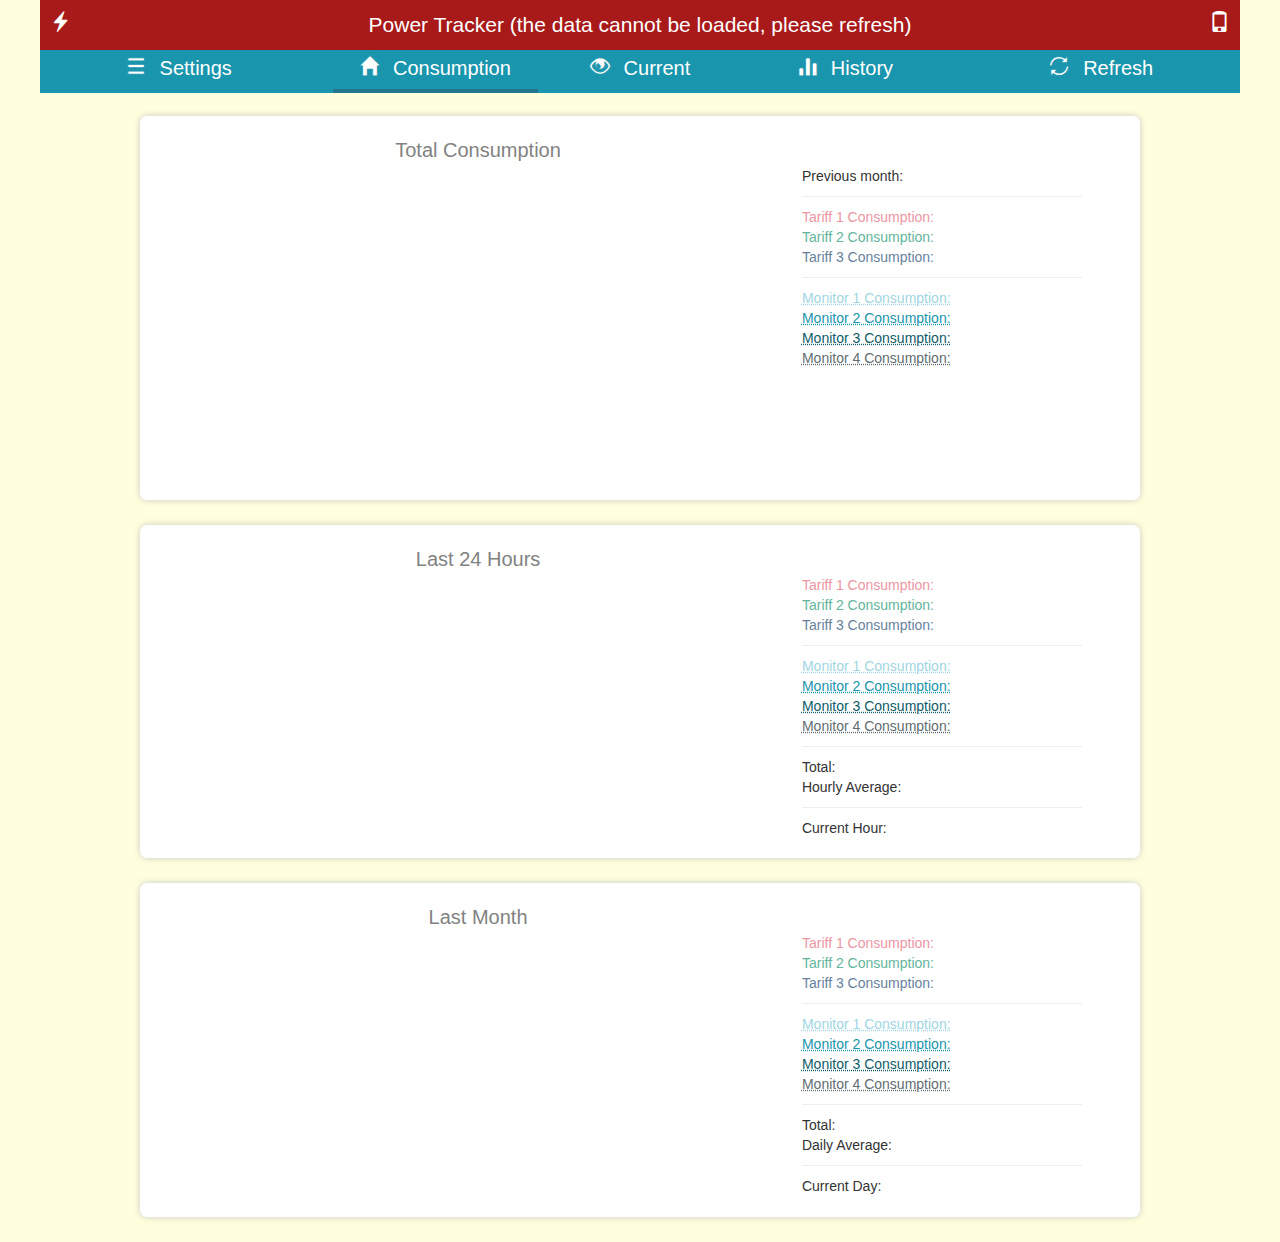
==== data/d/consumption.html @ eb1b587f "Add UI - desktop version." ====
<!DOCTYPE html>
<html xmlns="http://www.w3.org/1999/xhtml">

<head>
	<meta http-equiv="Content-Type" content="text/html; charset=utf-8" />
	<meta name="viewport" content="width=device-width, initial-scale=1.0, user-scalable=no">
	<link rel="icon" href="../favicon.ico" type="image/x-icon">

	<title>Power Tracker</title>

	<!-- JQuery -->
	<script src="../res/jquery-3.3.1.min.js"></script>

	<!-- Bootstrap -->
	<link rel="stylesheet" href="../res/bootstrap.min.css">
	<script src="../res/bootstrap.min.js"></script>

	<!-- CSS -->
	<link rel="stylesheet" type="text/css" href="../res/style.css" />

	<!-- Javascript -->
	<script src="../res/curve.min.js"></script>
	<script src="../res/charts.js"></script>

	<script src="../data.js"></script>
	<script src="../res/javascript.js"></script>
</head>

<body>
	<header>
		<div class="glyphicon glyphicon-flash pull-left"></div>
		Power Tracker
		<a href="../m/consumption.html">
			<div class="glyphicon glyphicon-phone pull-right"></div>
		</a>
	</header>

	<div class="pages">
		<section class="section-total">
			<div class="graphics">
				<p class="section-title">Total Consumption</p>
				<canvas width="300px" height="300px" id="chart-total-consumption"></canvas>
				<script type="text/javascript">drawTotalConsumption("chart-total-consumption");</script>
			</div>
			<div class="graphics-info">
				<span class="chart-numbers">
					<p class="cr-total-price"></p>
					<p class="cr-total-value"></p>
					<p class="cr-total-prevMonth-price">Previous month: </p>
					<p class="cr-total-prevMonth-value" title="total, divided by tariffs"></p>
					<hr>
					<p class="cr-total tariff-1">Tariff 1 Consumption: </p>
					<p class="cr-total tariff-2">Tariff 2 Consumption: </p>
					<p class="cr-total tariff-3">Tariff 3 Consumption: </p>
					<hr>
					<p class="cr-total monitor-1">Monitor 1 Consumption: </p>
					<p class="cr-total monitor-2">Monitor 2 Consumption: </p>
					<p class="cr-total monitor-3">Monitor 3 Consumption: </p>
					<p class="cr-total monitor-4">Monitor 4 Consumption: </p>
				</span>
			</div>
		</section>

		<section class="section-last-24-hours">
			<div class="graphics">
				<p class="section-title">Last 24 Hours</p>
				<canvas width="500px" height="250px" id="chart-last-24-hours"></canvas>
				<script type="text/javascript">drawLast24Hours("chart-last-24-hours");</script>
			</div>
			<div class="graphics-info">
				<span class="chart-numbers">
					<p class="cr-last-24-hours tariff-1">Tariff 1 Consumption: </p>
					<p class="cr-last-24-hours tariff-2">Tariff 2 Consumption: </p>
					<p class="cr-last-24-hours tariff-3">Tariff 3 Consumption: </p>
					<hr>
					<p class="cr-last-24-hours monitor-1">Monitor 1 Consumption: </p>
					<p class="cr-last-24-hours monitor-2">Monitor 2 Consumption: </p>
					<p class="cr-last-24-hours monitor-3">Monitor 3 Consumption: </p>
					<p class="cr-last-24-hours monitor-4">Monitor 4 Consumption: </p>
					<hr>
					<p class="cr-last-24-hours-total">Total: </p>
					<p class="cr-last-24-hours-average" title="value (divided by monitors)">Hourly Average: </p>
					<hr>
					<p class="cr-last-24-hours-current" title="value (divided by monitors)">Current Hour: </p>
				</span>
			</div>
		</section>

		<section class="section-last-month">
			<div class="graphics">
				<p class="section-title">Last Month</p>
				<canvas width="500px" height="250px" id="chart-last-month"></canvas>
				<script type="text/javascript">drawLastMonth("chart-last-month");</script>
			</div>
			<div class="graphics-info">
				<span class="chart-numbers">
					<p class="cr-last-month tariff-1">Tariff 1 Consumption: </p>
					<p class="cr-last-month tariff-2">Tariff 2 Consumption: </p>
					<p class="cr-last-month tariff-3">Tariff 3 Consumption: </p>
					<hr>
					<p class="cr-last-month monitor-1">Monitor 1 Consumption: </p>
					<p class="cr-last-month monitor-2">Monitor 2 Consumption: </p>
					<p class="cr-last-month monitor-3">Monitor 3 Consumption: </p>
					<p class="cr-last-month monitor-4">Monitor 4 Consumption: </p>
					<hr>
					<p class="cr-last-month-total">Total: </p>
					<p class="cr-last-month-average" title="value (divided by tariffs)">Daily Average: </p>
					<hr>
					<p class="cr-last-month-current" title="value (divided by tariffs)">Current Day: </p>
				</span>
			</div>
		</section>
	</div>

	<footer>
		<ul class="row">
			<li class="col-xs-3">
				<div class="glyphicon glyphicon-menu-hamburger"></div>
				<p>Settings</p>
			</li>
			<li class="col-xs-2" id="active">
				<a href="consumption.html">
					<div class="glyphicon glyphicon-home"></div>
					<p>Consumption</p>
				</a>
			</li>
			<li class="col-xs-2">
				<a href="current.html">
					<div class="glyphicon glyphicon-eye-open"></div>
					<p>Current</p>
				</a>
			</li>
			<li class="col-xs-2">
				<a href="history.html">
					<div class="glyphicon glyphicon-stats"></div>
					<p>History</p>
				</a>
			</li>
			<li class="col-xs-3">
				<a onclick="document.location.reload(true)" style="cursor: pointer">
					<div class="glyphicon glyphicon-refresh"></div>
					<p>Refresh</p>
				</a>
			</li>
		</ul>
	</footer>

</body>

</html>
---- data/res/style.css ----
@CHARSET "ISO-8859-1";
/* Reset CSS
 * --------------------------------------- */
body,div,dl,dt,dd,ul,ol,li,h1,h2,h3,h4,h5,h6,pre,
form,fieldset,input,textarea,p,blockquote,th,td {
    padding: 0;
    margin: 0;
}
a, a:hover, a:visited {
	text-decoration:none;
	color: white;
}
table {
    border-spacing: 0;
}
fieldset,img {
    border: 0;
}
address,caption,cite,code,dfn,em,strong,th,var {
    font-weight: normal;
    font-style: normal;
}
strong {
	font-weight: bold;
}
ol,ul {
    list-style: none;
    margin:0;
    padding:0;
}
caption,th {
    text-align: left;

}
h1,h2,h3,h4,h5,h6 {
    font-weight: normal;
    font-size: 100%;
    margin:0;
    padding:0;
    color:#f2f2f2;
}
q:before,q:after {
    content:'';
}
abbr,acronym {
	border: 0;
}

/* Custom CSS
 * --------------------------------------- */
body {
	font-family: 'Lato', Calibri, Arial, sans-serif;
	background-color: #ffffff;
	height: 100%;
    margin: 0;
    background-repeat: no-repeat;
    background-attachment: fixed;
	overflow-x: hidden;
	text-align: center;
	background-color: #ffffdd;
}

hr {
	margin-top: 10px;
	margin-bottom: 10px;
}

header {
	color: #ffffff;
	background-color: #1995ad;
	background: linear-gradient(141deg, #1995ad 0%, #6e5bfd 41%, #a1d6es 65%);
	padding: 10px;
	font-size: 21px;
	position: fixed;
	top: 0px;
	left: 0px;
	right: 0px;
	z-index: 3;
	max-width: 1200px;
	margin: 0 auto;
}

footer {
	height: 43px;
	max-width: 1200px;
	position: fixed;
	top: 50px;
	bottom: 0px;
	left: 0px;
	right: 0px;
	margin: 0 auto;
	z-index: 3;
	text-align: center;
	background-color: #1995ad;
	color: #ffffff;
}

object {
	width: 100%;
}


footer .glyphicon {
	-webkit-text-stroke: 1px #1995ad;
	font-size: 20px;
	padding: 5px 0px;
	color: #ffffff;
}

footer li p {
	font-size: 20px;
	display: inline-block;
	padding-left: 10px;
	
}

section {
	background-color: #ffffff;
	max-width: 1000px;
	width: 85%;
	border-radius: 7px;
	box-shadow: 0 0 7px rgb(200,200,200);
	margin: 25px auto;
}

.pages {
	margin-top: 116px;
}

footer .col-xs-2 a, footer .col-xs-3 a {
	display: inline-block;
	width: 100%;
}

.section-title {
	padding: 0px 0px 10px 0px;
	font-size: 20px;
	color: #828282;
}

.graphics {
	padding: 20px;
	width: 60%;
	display: inline-block;
}
.graphics-info {
	padding: 50px 20px 20px 20px;
	display: inline-block;
	vertical-align: top;
	width: 32%;
}

#scroller-left {
	cursor: pointer;
	color: #1995ad;
	-webkit-text-stroke: 1px #ffffff;
	font-size: 25px;
	position: fixed;
	top: 40%;
	left: 15px;
}
#scroller-right {
	cursor: pointer;
	color: #1995ad;
	-webkit-text-stroke: 1px #ffffff;
	font-size: 25px;
	position: fixed;
	top: 40%;
	right: 15px;
}

/* .section2, .section3{ */
	/* display: none; */
/* } */

/* Charts */

#circles-total {
	position: absolute;
	top: 50px;
    left: 50px;
	text-align: center;
	line-height: 12px;
	font-size: 12px;
}

#active {
	border-bottom: 4px solid #25768c;
}

#active p {
	margin-bottom: 6px;
}

.cr-total-price {
	font-size: 40px;
	font-weight: bold;
}

.tariff-1 {
	color: #ec96a4;
}
.tariff-2 {
	color: #63b59c;
}
.tariff-3 {
	color: #68829e;
}

.monitor-1 {
	color: #a1d6e2;
	text-decoration:underline dotted;
}
.monitor-2 {
	color: #1995ad;
	text-decoration:underline dotted;
}
.monitor-3 {
	color: #0f5b68;
	text-decoration:underline dotted;
}
.monitor-4 {
	color: #626d71;
	text-decoration:underline dotted;
}

.ch-year-tariff-1 {
	color: #e5c912;
}
.ch-year-tariff-2 {
	color: #afdd3b;
}
.ch-year-tariff-3 {
	color: #68829e;
}

.monitor-1.section {
	color: #626d71;
}

.monitor-2.section {
	color: #cdcdc0;
}

.monitor-3.section {
	color: #ddbc95;
}

.monitor-4.section {
	color: #b38867;
}
/* *** */

.chart-numbers{
	text-align: left;
}

.circles-numbers{
	display: table-cell;
	vertical-align: middle;
	text-align: left
}

.ch-day{
	color: #ec96a4;
}
.ch-night{
	color: #9A9eab;
}
.ch-month-day{
	color: #e37f82;
}
.ch-month-night{
	color: #5282fc;
}



/* Swiper */
.swiper-container {
      width: 100%;
      height: 100%;
      margin-left: auto;
      margin-right: auto;
    }
.swiper-slide {
  text-align: center;
  background: #fff;
  /* Center slide text vertically */
  display: -webkit-box;
  display: -ms-flexbox;
  display: -webkit-flex;
  display: flex;
  -webkit-box-pack: center;
  -ms-flex-pack: center;
  -webkit-justify-content: center;
  justify-content: center;
  -webkit-box-align: center;
  -ms-flex-align: center;
  -webkit-align-items: center;
  align-items: center;
}
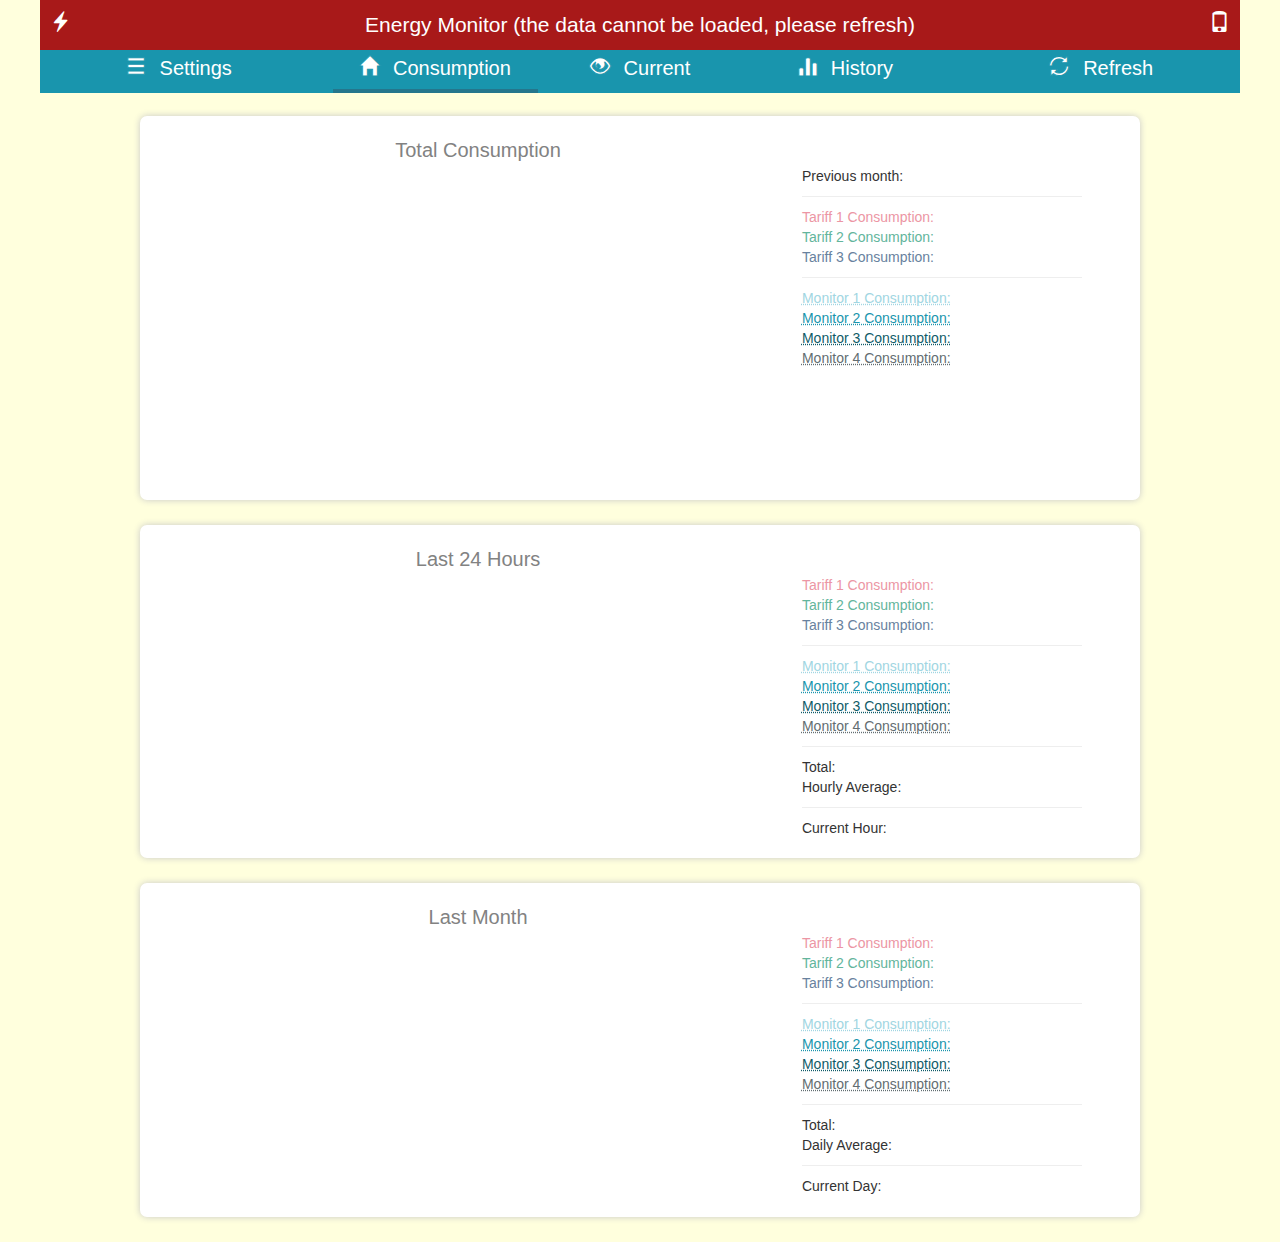
==== commit c0a123ed: "Rename "Power Tracker" to "Energy Monitor"" ====
--- a/data/d/consumption.html
+++ b/data/d/consumption.html
@@ -6,7 +6,7 @@
 	<meta name="viewport" content="width=device-width, initial-scale=1.0, user-scalable=no">
 	<link rel="icon" href="../favicon.ico" type="image/x-icon">
 
-	<title>Power Tracker</title>
+	<title>Energy Monitor</title>
 
 	<!-- JQuery -->
 	<script src="../res/jquery-3.3.1.min.js"></script>
@@ -16,20 +16,19 @@
 	<script src="../res/bootstrap.min.js"></script>
 
 	<!-- CSS -->
-	<link rel="stylesheet" type="text/css" href="../res/style.css" />
+	<link rel="stylesheet" type="text/css" href="style.css" />
 
 	<!-- Javascript -->
 	<script src="../res/curve.min.js"></script>
 	<script src="../res/charts.js"></script>
 
-	<script src="../data.js"></script>
 	<script src="../res/javascript.js"></script>
 </head>
 
 <body>
 	<header>
 		<div class="glyphicon glyphicon-flash pull-left"></div>
-		Power Tracker
+		Energy Monitor
 		<a href="../m/consumption.html">
 			<div class="glyphicon glyphicon-phone pull-right"></div>
 		</a>
--- a/data/d/style.css
+++ b/data/d/style.css
@@ -0,0 +1,235 @@
+@CHARSET "ISO-8859-1";
+/* Reset CSS
+ * --------------------------------------- */
+body,div,dl,dt,dd,ul,ol,li,h1,h2,h3,h4,h5,h6,pre,
+form,fieldset,input,textarea,p,blockquote,th,td {
+    padding: 0;
+    margin: 0;
+}
+a, a:hover, a:visited {
+	text-decoration:none;
+	color: white;
+}
+table {
+    border-spacing: 0;
+}
+fieldset,img {
+    border: 0;
+}
+address,caption,cite,code,dfn,em,strong,th,var {
+    font-weight: normal;
+    font-style: normal;
+}
+strong {
+	font-weight: bold;
+}
+ol,ul {
+    list-style: none;
+    margin:0;
+    padding:0;
+}
+caption,th {
+    text-align: left;
+
+}
+h1,h2,h3,h4,h5,h6 {
+    font-weight: normal;
+    font-size: 100%;
+    margin:0;
+    padding:0;
+    color:#f2f2f2;
+}
+q:before,q:after {
+    content:'';
+}
+abbr,acronym {
+	border: 0;
+}
+
+/* Custom CSS
+ * --------------------------------------- */
+body {
+	font-family: 'Lato', Calibri, Arial, sans-serif;
+	background-color: #ffffff;
+	height: 100%;
+    margin: 0;
+    background-repeat: no-repeat;
+    background-attachment: fixed;
+	overflow-x: hidden;
+	text-align: center;
+	background-color: #ffffdd;
+}
+
+hr {
+	margin-top: 10px;
+	margin-bottom: 10px;
+}
+
+header {
+	color: #ffffff;
+	background-color: #1995ad;
+	background: linear-gradient(141deg, #1995ad 0%, #6e5bfd 41%, #a1d6es 65%);
+	padding: 10px;
+	font-size: 21px;
+	position: fixed;
+	top: 0px;
+	left: 0px;
+	right: 0px;
+	z-index: 3;
+	max-width: 1200px;
+	margin: 0 auto;
+}
+
+footer {
+	height: 43px;
+	max-width: 1200px;
+	position: fixed;
+	top: 50px;
+	bottom: 0px;
+	left: 0px;
+	right: 0px;
+	margin: 0 auto;
+	z-index: 3;
+	text-align: center;
+	background-color: #1995ad;
+	color: #ffffff;
+}
+
+footer .glyphicon {
+	-webkit-text-stroke: 1px #1995ad;
+	font-size: 20px;
+	padding: 5px 0px;
+	color: #ffffff;
+}
+
+footer li p {
+	font-size: 20px;
+	display: inline-block;
+	padding-left: 10px;
+	
+}
+
+section {
+	background-color: #ffffff;
+	max-width: 1000px;
+	width: 85%;
+	border-radius: 7px;
+	box-shadow: 0 0 7px rgb(200,200,200);
+	margin: 25px auto;
+}
+
+.pages {
+	margin-top: 116px;
+}
+
+footer .col-xs-2 a, footer .col-xs-3 a {
+	display: inline-block;
+	width: 100%;
+}
+
+.section-title {
+	padding: 0px 0px 10px 0px;
+	font-size: 20px;
+	color: #828282;
+}
+
+.graphics {
+	padding: 20px;
+	width: 60%;
+	display: inline-block;
+}
+.graphics-info {
+	padding: 50px 20px 20px 20px;
+	display: inline-block;
+	vertical-align: top;
+	width: 32%;
+}
+.chart-numbers{		
+	text-align: left;		
+}
+
+#scroller-left {
+	cursor: pointer;
+	color: #1995ad;
+	-webkit-text-stroke: 1px #ffffff;
+	font-size: 25px;
+	position: fixed;
+	top: 40%;
+	left: 15px;
+}
+#scroller-right {
+	cursor: pointer;
+	color: #1995ad;
+	-webkit-text-stroke: 1px #ffffff;
+	font-size: 25px;
+	position: fixed;
+	top: 40%;
+	right: 15px;
+}
+
+/* Charts */
+#active {
+	border-bottom: 4px solid #25768c;
+}
+
+#active p {
+	margin-bottom: 6px;
+}
+
+.cr-total-price {
+	font-size: 40px;
+	font-weight: bold;
+}
+
+.tariff-1 {
+	color: #ec96a4;
+}
+.tariff-2 {
+	color: #63b59c;
+}
+.tariff-3 {
+	color: #68829e;
+}
+
+.monitor-1 {
+	color: #a1d6e2;
+	text-decoration:underline dotted;
+}
+.monitor-2 {
+	color: #1995ad;
+	text-decoration:underline dotted;
+}
+.monitor-3 {
+	color: #0f5b68;
+	text-decoration:underline dotted;
+}
+.monitor-4 {
+	color: #626d71;
+	text-decoration:underline dotted;
+}
+
+.ch-year-tariff-1 {
+	color: #e5c912;
+}
+.ch-year-tariff-2 {
+	color: #afdd3b;
+}
+.ch-year-tariff-3 {
+	color: #68829e;
+}
+
+.monitor-1.section {
+	color: #626d71;
+}
+
+.monitor-2.section {
+	color: #cdcdc0;
+}
+
+.monitor-3.section {
+	color: #ddbc95;
+}
+
+.monitor-4.section {
+	color: #b38867;
+}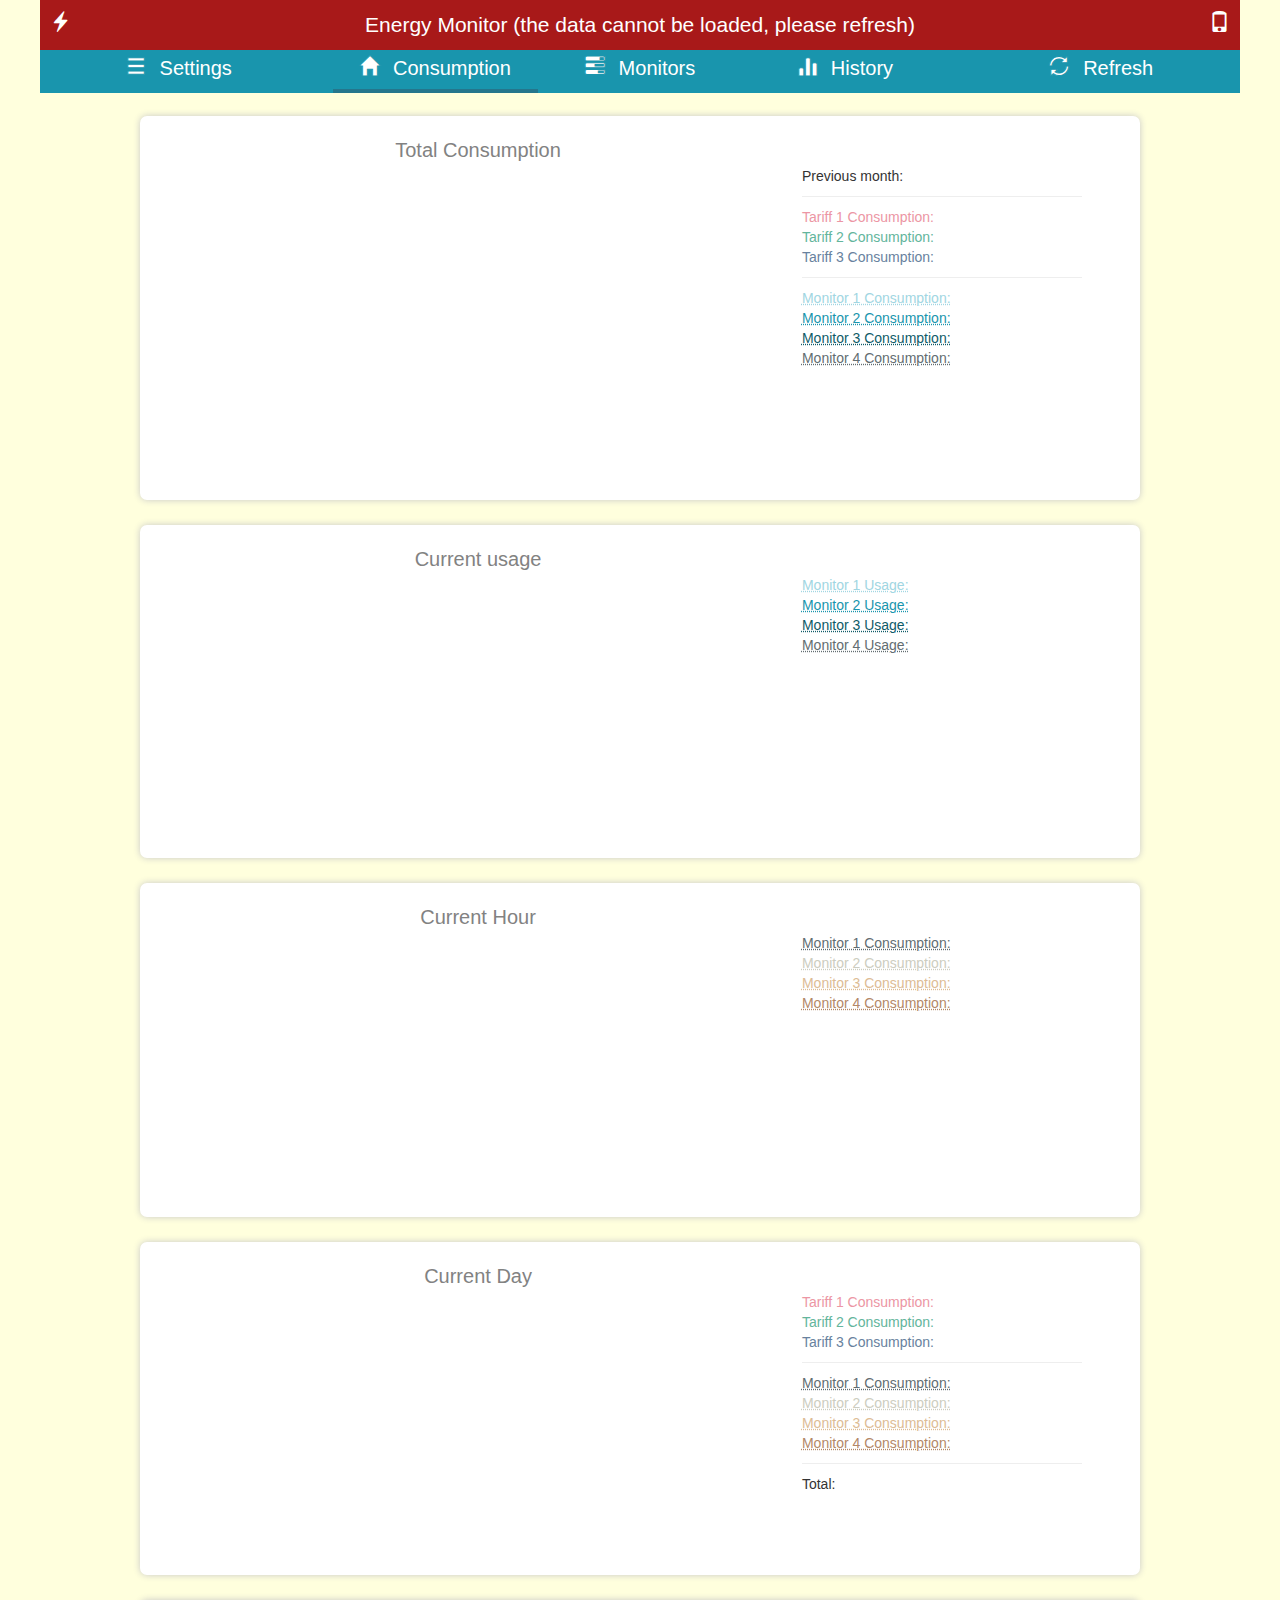
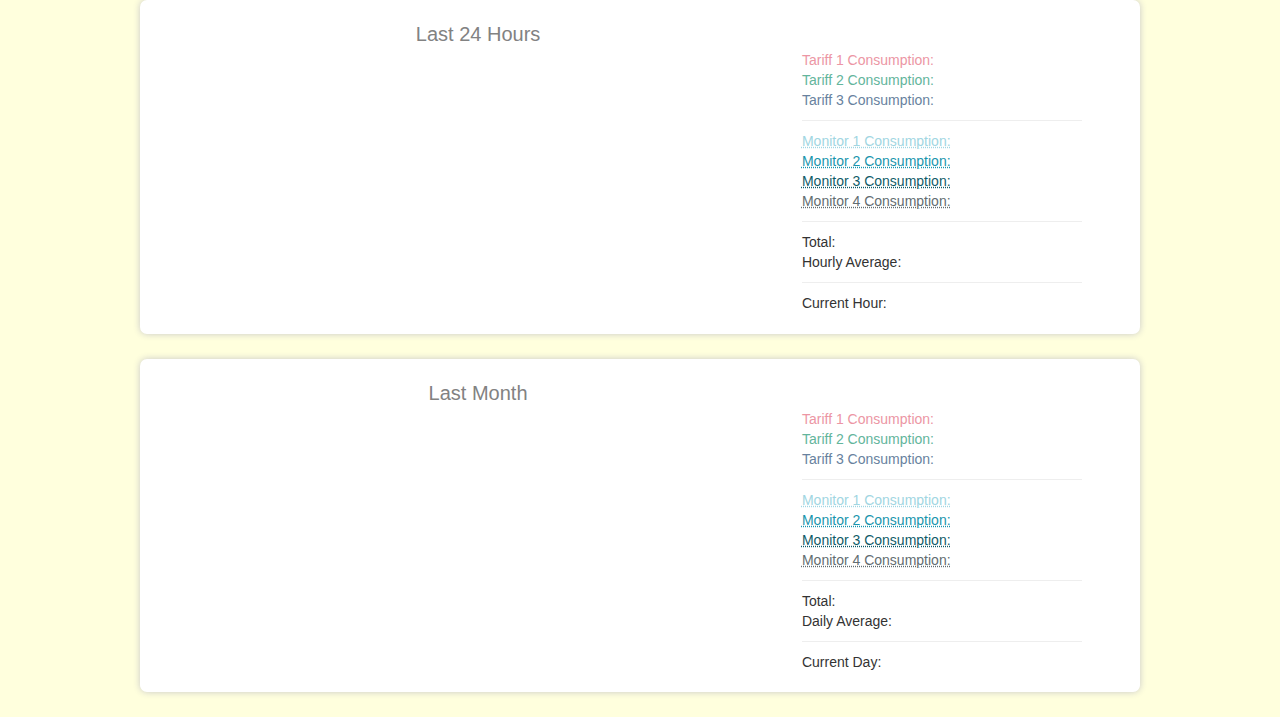
==== commit b2158cfe: "Add meta tag "theme-color" for mobile browsers." ====
--- a/data/d/consumption.html
+++ b/data/d/consumption.html
@@ -4,6 +4,7 @@
 <head>
 	<meta http-equiv="Content-Type" content="text/html; charset=utf-8" />
 	<meta name="viewport" content="width=device-width, initial-scale=1.0, user-scalable=no">
+	<meta name='theme-color' content='#1995AD'/>  <!-- Mobile browsers theme color -->
 	<link rel="icon" href="../favicon.ico" type="image/x-icon">
 
 	<title>Energy Monitor</title>
@@ -59,6 +60,59 @@
 				</span>
 			</div>
 		</section>
+		<section class="section-current-usage">
+			<div class="graphics">
+				<p class="section-title">Current usage</p>
+				<canvas width="250px" height="250px" id="chart-current-usage"></canvas>
+				<script type="text/javascript">drawCurrentUsage("chart-current-usage");</script>
+			</div>
+			<div class="graphics-info">
+				<span class="chart-numbers">
+					<p class="cr-current-usage monitor-1">Monitor 1 Usage: </p>
+					<p class="cr-current-usage monitor-2">Monitor 2 Usage: </p>
+					<p class="cr-current-usage monitor-3">Monitor 3 Usage: </p>
+					<p class="cr-current-usage monitor-4">Monitor 4 Usage: </p>
+				</span>
+			</div>
+		</section>
+
+		<section class="section-current-hour">
+			<div class="graphics">
+				<p class="section-title">Current Hour</p>
+				<canvas width="250" height="250" id="chart-current-hour"></canvas>
+				<script type="text/javascript">drawCurrentHour("chart-current-hour");</script>
+			</div>
+			<div class="graphics-info">
+				<span class="chart-numbers">
+					<p class="cr-current-hour monitor-1 section">Monitor 1 Consumption: </p>
+					<p class="cr-current-hour monitor-2 section">Monitor 2 Consumption: </p>
+					<p class="cr-current-hour monitor-3 section">Monitor 3 Consumption: </p>
+					<p class="cr-current-hour monitor-4 section">Monitor 4 Consumption: </p>
+				</span>
+			</div>
+		</section>
+
+		<section class="section-current-day">
+			<div class="graphics">
+				<p class="section-title">Current Day</p>
+				<canvas width="500px" height="250px" id="chart-current-day"></canvas>
+				<script type="text/javascript">drawCurrentDay("chart-current-day");</script>
+			</div>
+			<div class="graphics-info">
+				<span class="chart-numbers">
+					<p class="cr-current-day tariff-1 section">Tariff 1 Consumption: </p>
+					<p class="cr-current-day tariff-2 section">Tariff 2 Consumption: </p>
+					<p class="cr-current-day tariff-3 section">Tariff 3 Consumption: </p>
+					<hr>
+					<p class="cr-current-day monitor-1 section">Monitor 1 Consumption: </p>
+					<p class="cr-current-day monitor-2 section">Monitor 2 Consumption: </p>
+					<p class="cr-current-day monitor-3 section">Monitor 3 Consumption: </p>
+					<p class="cr-current-day monitor-4 section">Monitor 4 Consumption: </p>
+					<hr>
+					<p class="cr-current-day-total">Total: </p>
+				</span>
+			</div>
+		</section>
 
 		<section class="section-last-24-hours">
 			<div class="graphics">
@@ -114,8 +168,10 @@
 	<footer>
 		<ul class="row">
 			<li class="col-xs-3">
-				<div class="glyphicon glyphicon-menu-hamburger"></div>
-				<p>Settings</p>
+				<a href="settings.html">
+					<div class="glyphicon glyphicon-menu-hamburger"></div>
+					<p>Settings</p>
+				</a>
 			</li>
 			<li class="col-xs-2" id="active">
 				<a href="consumption.html">
@@ -124,9 +180,9 @@
 				</a>
 			</li>
 			<li class="col-xs-2">
-				<a href="current.html">
-					<div class="glyphicon glyphicon-eye-open"></div>
-					<p>Current</p>
+				<a href="monitors.html">
+					<div class="glyphicon glyphicon-tasks"></div>
+					<p>Monitors</p>
 				</a>
 			</li>
 			<li class="col-xs-2">
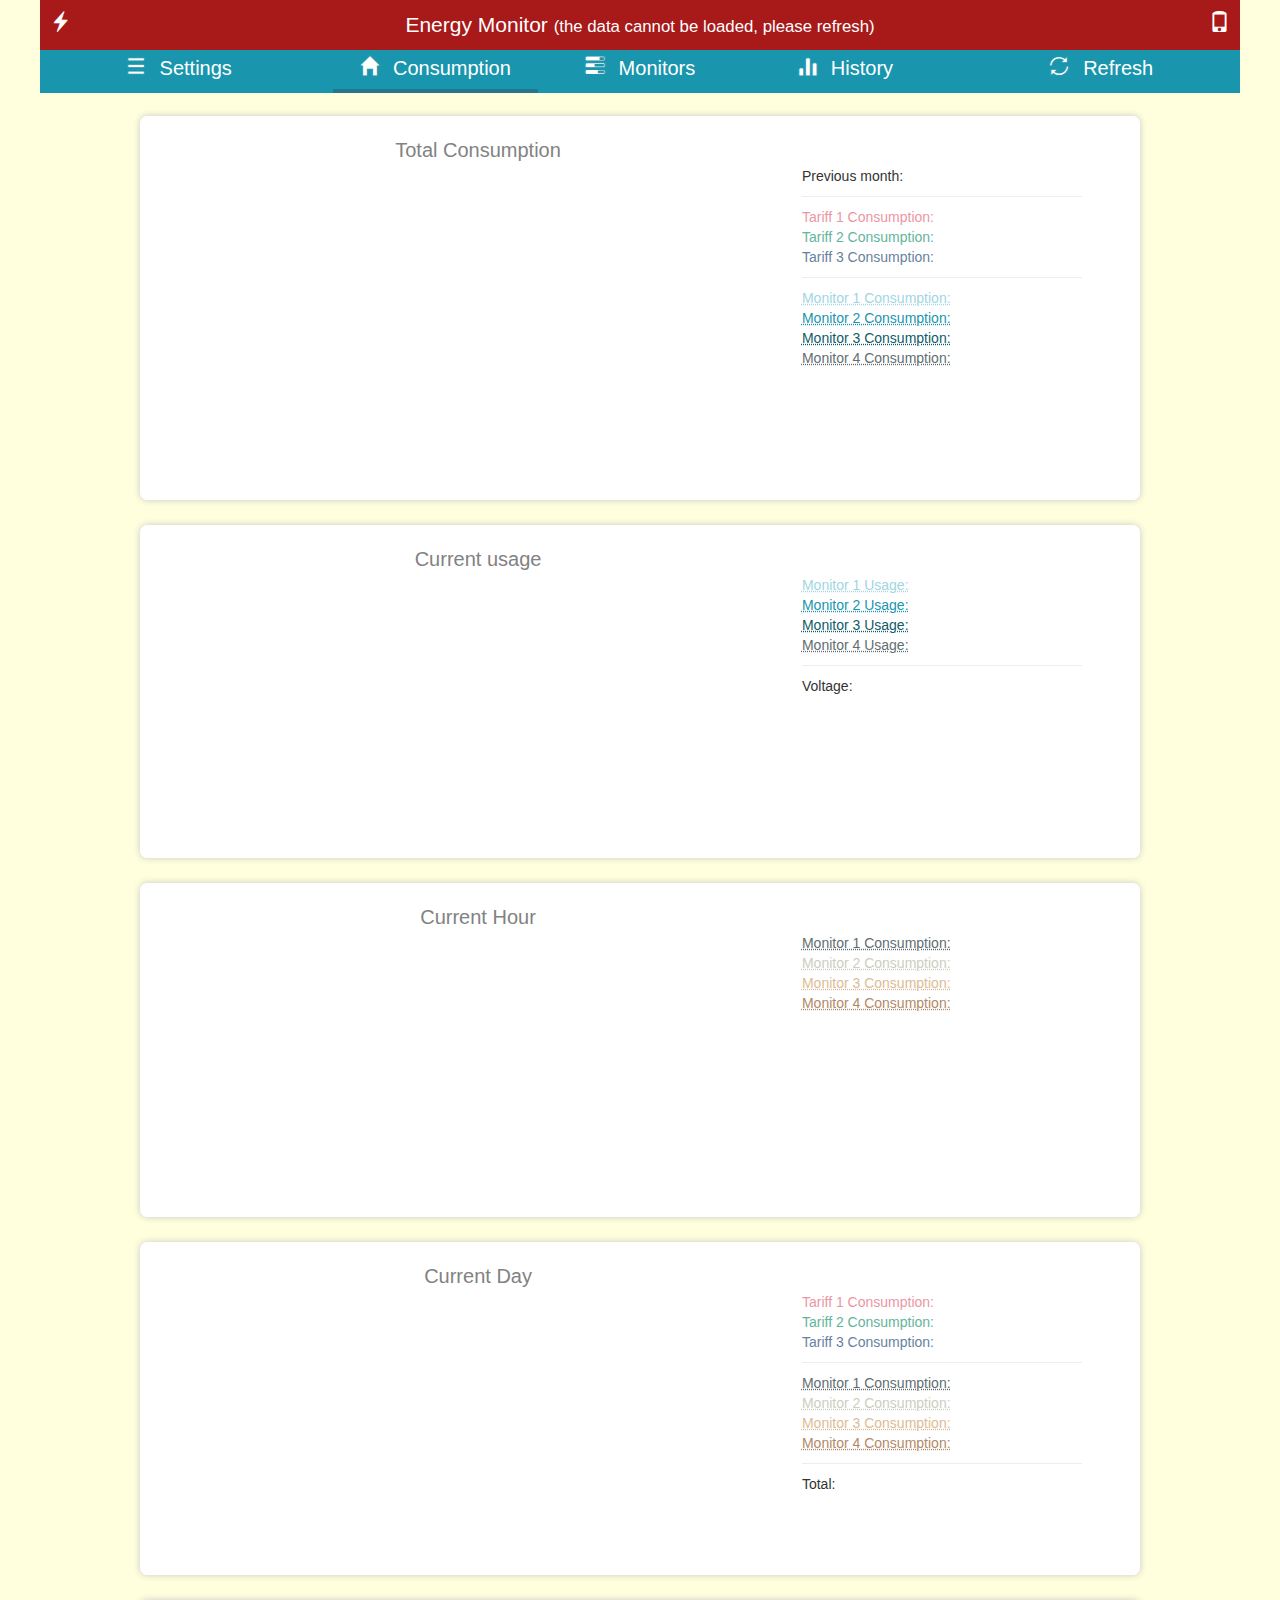
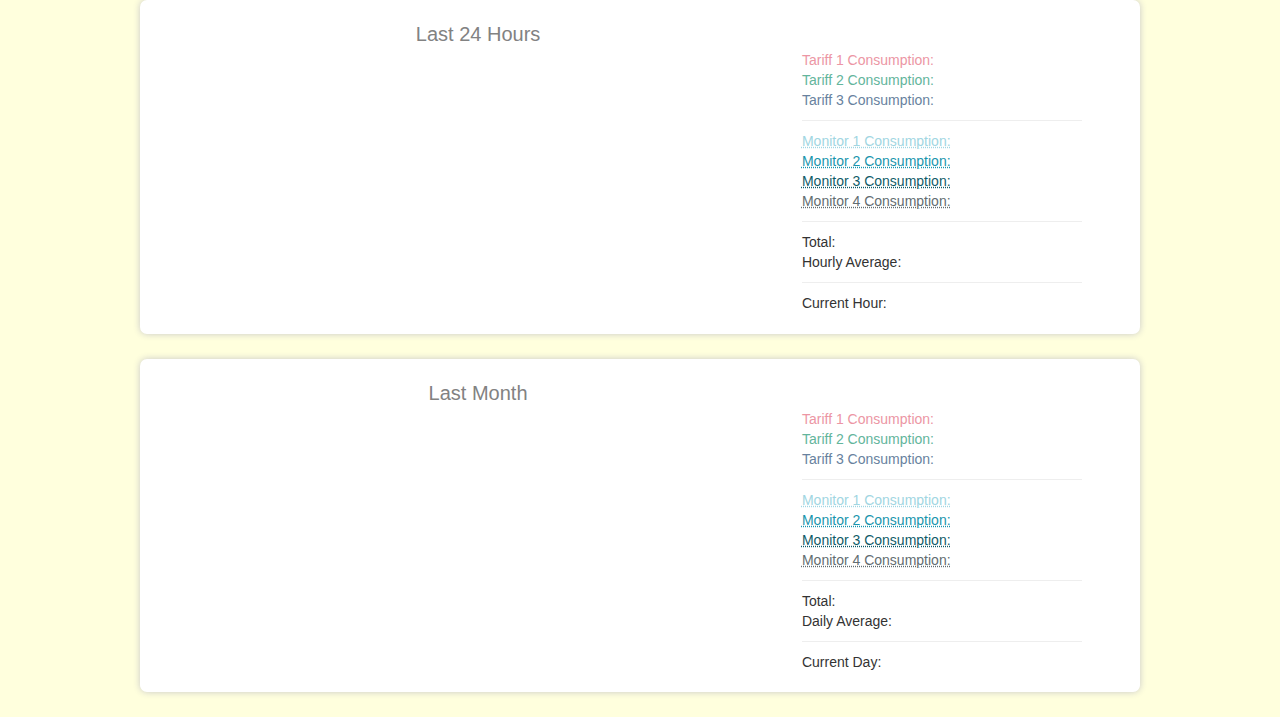
==== commit 01938954: "Auto-refresh data." ====
--- a/data/d/consumption.html
+++ b/data/d/consumption.html
@@ -5,7 +5,7 @@
 	<meta http-equiv="Content-Type" content="text/html; charset=utf-8" />
 	<meta name="viewport" content="width=device-width, initial-scale=1.0, user-scalable=no">
 	<meta name='theme-color' content='#1995AD'/>  <!-- Mobile browsers theme color -->
-	<link rel="icon" href="../favicon.ico" type="image/x-icon">
+	<link rel="icon" href="../favicon.png" type="image/png">
 
 	<title>Energy Monitor</title>
 
@@ -33,6 +33,7 @@
 		<a href="../m/consumption.html">
 			<div class="glyphicon glyphicon-phone pull-right"></div>
 		</a>
+		<span></span>
 	</header>
 
 	<div class="pages">
@@ -46,17 +47,17 @@
 				<span class="chart-numbers">
 					<p class="cr-total-price"></p>
 					<p class="cr-total-value"></p>
-					<p class="cr-total-prevMonth-price">Previous month: </p>
+					<p class="cr-total-prevMonth-price">Previous month: <span></span></p>
 					<p class="cr-total-prevMonth-value" title="total, divided by tariffs"></p>
 					<hr>
-					<p class="cr-total tariff-1">Tariff 1 Consumption: </p>
-					<p class="cr-total tariff-2">Tariff 2 Consumption: </p>
-					<p class="cr-total tariff-3">Tariff 3 Consumption: </p>
-					<hr>
-					<p class="cr-total monitor-1">Monitor 1 Consumption: </p>
-					<p class="cr-total monitor-2">Monitor 2 Consumption: </p>
-					<p class="cr-total monitor-3">Monitor 3 Consumption: </p>
-					<p class="cr-total monitor-4">Monitor 4 Consumption: </p>
+					<p class="cr-total tariff-1">Tariff 1 Consumption: <span></span></p>
+					<p class="cr-total tariff-2">Tariff 2 Consumption: <span></span></p>
+					<p class="cr-total tariff-3">Tariff 3 Consumption: <span></span></p>
+					<hr>
+					<p class="cr-total monitor-1">Monitor 1 Consumption: <span></span></p>
+					<p class="cr-total monitor-2">Monitor 2 Consumption: <span></span></p>
+					<p class="cr-total monitor-3">Monitor 3 Consumption: <span></span></p>
+					<p class="cr-total monitor-4">Monitor 4 Consumption: <span></span></p>
 				</span>
 			</div>
 		</section>
@@ -68,10 +69,12 @@
 			</div>
 			<div class="graphics-info">
 				<span class="chart-numbers">
-					<p class="cr-current-usage monitor-1">Monitor 1 Usage: </p>
-					<p class="cr-current-usage monitor-2">Monitor 2 Usage: </p>
-					<p class="cr-current-usage monitor-3">Monitor 3 Usage: </p>
-					<p class="cr-current-usage monitor-4">Monitor 4 Usage: </p>
+					<p class="cr-current-usage monitor-1">Monitor 1 Usage: <span></span></p>
+					<p class="cr-current-usage monitor-2">Monitor 2 Usage: <span></span></p>
+					<p class="cr-current-usage monitor-3">Monitor 3 Usage: <span></span></p>
+					<p class="cr-current-usage monitor-4">Monitor 4 Usage: <span></span></p>
+					<hr>
+					<p class="cr-current-usage voltage">Voltage: <span></span></p>
 				</span>
 			</div>
 		</section>
@@ -84,10 +87,10 @@
 			</div>
 			<div class="graphics-info">
 				<span class="chart-numbers">
-					<p class="cr-current-hour monitor-1 section">Monitor 1 Consumption: </p>
-					<p class="cr-current-hour monitor-2 section">Monitor 2 Consumption: </p>
-					<p class="cr-current-hour monitor-3 section">Monitor 3 Consumption: </p>
-					<p class="cr-current-hour monitor-4 section">Monitor 4 Consumption: </p>
+					<p class="cr-current-hour monitor-1 section">Monitor 1 Consumption: <span></span></p>
+					<p class="cr-current-hour monitor-2 section">Monitor 2 Consumption: <span></span></p>
+					<p class="cr-current-hour monitor-3 section">Monitor 3 Consumption: <span></span></p>
+					<p class="cr-current-hour monitor-4 section">Monitor 4 Consumption: <span></span></p>
 				</span>
 			</div>
 		</section>
@@ -100,16 +103,16 @@
 			</div>
 			<div class="graphics-info">
 				<span class="chart-numbers">
-					<p class="cr-current-day tariff-1 section">Tariff 1 Consumption: </p>
-					<p class="cr-current-day tariff-2 section">Tariff 2 Consumption: </p>
-					<p class="cr-current-day tariff-3 section">Tariff 3 Consumption: </p>
-					<hr>
-					<p class="cr-current-day monitor-1 section">Monitor 1 Consumption: </p>
-					<p class="cr-current-day monitor-2 section">Monitor 2 Consumption: </p>
-					<p class="cr-current-day monitor-3 section">Monitor 3 Consumption: </p>
-					<p class="cr-current-day monitor-4 section">Monitor 4 Consumption: </p>
-					<hr>
-					<p class="cr-current-day-total">Total: </p>
+					<p class="cr-current-day tariff-1 section">Tariff 1 Consumption: <span></span></p>
+					<p class="cr-current-day tariff-2 section">Tariff 2 Consumption: <span></span></p>
+					<p class="cr-current-day tariff-3 section">Tariff 3 Consumption: <span></span></p>
+					<hr>
+					<p class="cr-current-day monitor-1 section">Monitor 1 Consumption: <span></span></p>
+					<p class="cr-current-day monitor-2 section">Monitor 2 Consumption: <span></span></p>
+					<p class="cr-current-day monitor-3 section">Monitor 3 Consumption: <span></span></p>
+					<p class="cr-current-day monitor-4 section">Monitor 4 Consumption: <span></span></p>
+					<hr>
+					<p class="cr-current-day-total">Total: <span></span></p>
 				</span>
 			</div>
 		</section>
@@ -122,19 +125,19 @@
 			</div>
 			<div class="graphics-info">
 				<span class="chart-numbers">
-					<p class="cr-last-24-hours tariff-1">Tariff 1 Consumption: </p>
-					<p class="cr-last-24-hours tariff-2">Tariff 2 Consumption: </p>
-					<p class="cr-last-24-hours tariff-3">Tariff 3 Consumption: </p>
-					<hr>
-					<p class="cr-last-24-hours monitor-1">Monitor 1 Consumption: </p>
-					<p class="cr-last-24-hours monitor-2">Monitor 2 Consumption: </p>
-					<p class="cr-last-24-hours monitor-3">Monitor 3 Consumption: </p>
-					<p class="cr-last-24-hours monitor-4">Monitor 4 Consumption: </p>
-					<hr>
-					<p class="cr-last-24-hours-total">Total: </p>
-					<p class="cr-last-24-hours-average" title="value (divided by monitors)">Hourly Average: </p>
-					<hr>
-					<p class="cr-last-24-hours-current" title="value (divided by monitors)">Current Hour: </p>
+					<p class="cr-last-24-hours tariff-1">Tariff 1 Consumption: <span></span></p>
+					<p class="cr-last-24-hours tariff-2">Tariff 2 Consumption: <span></span></p>
+					<p class="cr-last-24-hours tariff-3">Tariff 3 Consumption: <span></span></p>
+					<hr>
+					<p class="cr-last-24-hours monitor-1">Monitor 1 Consumption: <span></span></p>
+					<p class="cr-last-24-hours monitor-2">Monitor 2 Consumption: <span></span></p>
+					<p class="cr-last-24-hours monitor-3">Monitor 3 Consumption: <span></span></p>
+					<p class="cr-last-24-hours monitor-4">Monitor 4 Consumption: <span></span></p>
+					<hr>
+					<p class="cr-last-24-hours-total">Total: <span></span></p>
+					<p class="cr-last-24-hours-average" title="value (divided by monitors)">Hourly Average: <span></span></p>
+					<hr>
+					<p class="cr-last-24-hours-current" title="value (divided by monitors)">Current Hour: <span></span></p>
 				</span>
 			</div>
 		</section>
@@ -147,19 +150,19 @@
 			</div>
 			<div class="graphics-info">
 				<span class="chart-numbers">
-					<p class="cr-last-month tariff-1">Tariff 1 Consumption: </p>
-					<p class="cr-last-month tariff-2">Tariff 2 Consumption: </p>
-					<p class="cr-last-month tariff-3">Tariff 3 Consumption: </p>
-					<hr>
-					<p class="cr-last-month monitor-1">Monitor 1 Consumption: </p>
-					<p class="cr-last-month monitor-2">Monitor 2 Consumption: </p>
-					<p class="cr-last-month monitor-3">Monitor 3 Consumption: </p>
-					<p class="cr-last-month monitor-4">Monitor 4 Consumption: </p>
-					<hr>
-					<p class="cr-last-month-total">Total: </p>
-					<p class="cr-last-month-average" title="value (divided by tariffs)">Daily Average: </p>
-					<hr>
-					<p class="cr-last-month-current" title="value (divided by tariffs)">Current Day: </p>
+					<p class="cr-last-month tariff-1">Tariff 1 Consumption: <span></span></p>
+					<p class="cr-last-month tariff-2">Tariff 2 Consumption: <span></span></p>
+					<p class="cr-last-month tariff-3">Tariff 3 Consumption: <span></span></p>
+					<hr>
+					<p class="cr-last-month monitor-1">Monitor 1 Consumption: <span></span></p>
+					<p class="cr-last-month monitor-2">Monitor 2 Consumption: <span></span></p>
+					<p class="cr-last-month monitor-3">Monitor 3 Consumption: <span></span></p>
+					<p class="cr-last-month monitor-4">Monitor 4 Consumption: <span></span></p>
+					<hr>
+					<p class="cr-last-month-total">Total: <span></span></p>
+					<p class="cr-last-month-average" title="value (divided by tariffs)">Daily Average: <span></span></p>
+					<hr>
+					<p class="cr-last-month-current" title="value (divided by tariffs)">Current Day: <span></span></p>
 				</span>
 			</div>
 		</section>
